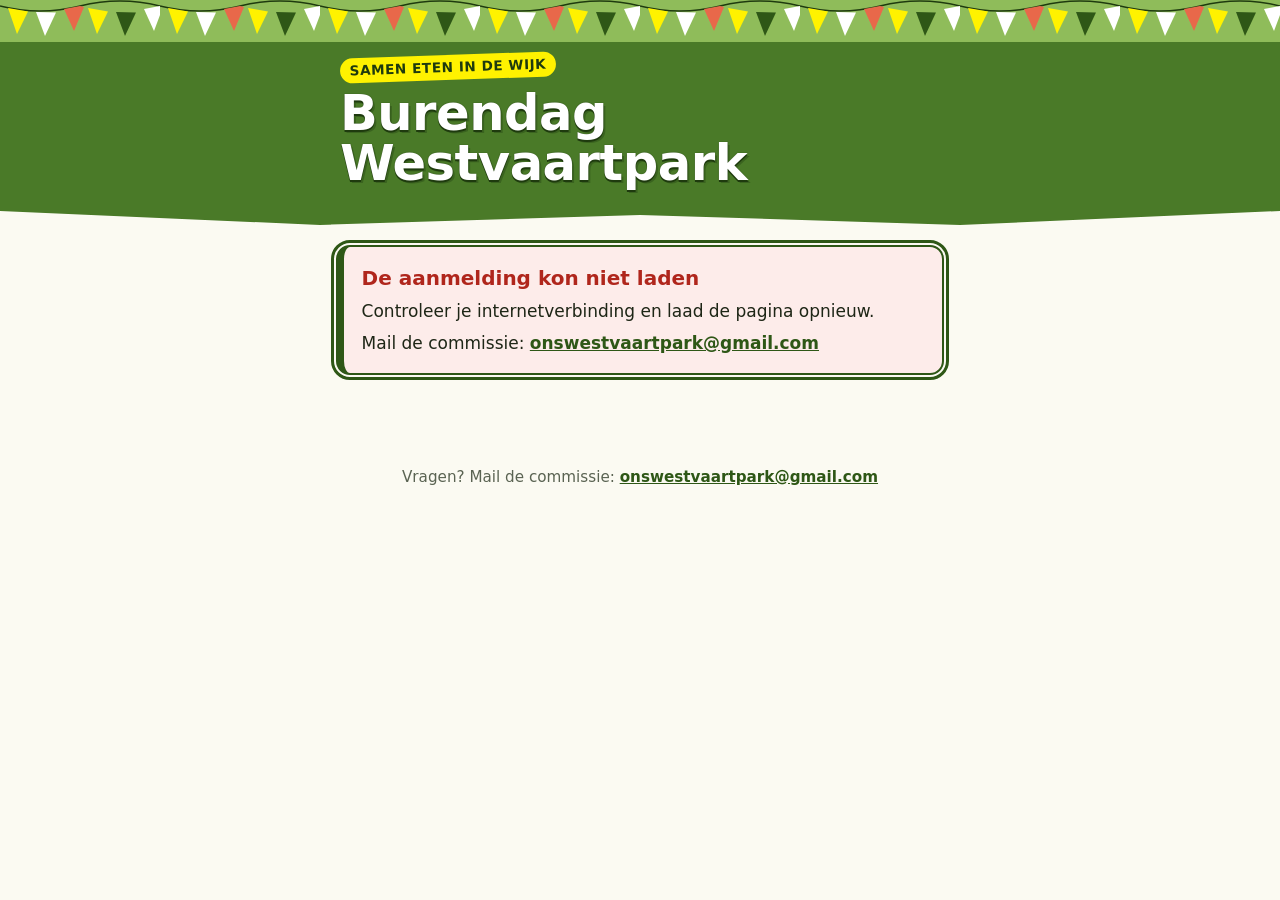
==== index.html @ 8e1620c6 "productiesite Co-Authored-By: Claude Opus 5.5 <noreply@anthropic.com>" ====
<!DOCTYPE html>
<html lang="nl">
<head>
  <meta charset="utf-8">
  <meta name="viewport" content="width=device-width, initial-scale=1">
  <meta name="theme-color" content="#8FBC5A">
  <!-- de wijziglink bevat het token; geef de url nooit door aan andere sites (zoals de betaalpagina) -->
  <meta name="referrer" content="no-referrer">
  <title>Aanmelden – Burendag Westvaartpark</title>
  <link rel="stylesheet" href="stijl.css">
</head>
<body>
  <header class="kop">
    <div class="vlaggetjes" aria-hidden="true"></div>
    <div class="kop-binnen">
      <p class="kop-boven">Samen eten in de wijk</p>
      <h1 id="titel">Burendag Westvaartpark</h1>
      <p class="kop-wanneer" id="wanneer"></p>
    </div>
  </header>

  <main class="inhoud">
    <noscript>
      <section class="melding melding-fout">
        <h2>Deze pagina heeft JavaScript nodig</h2>
        <p>Zet JavaScript aan in je browser, of mail de commissie: <a href="mailto:onswestvaartpark@gmail.com">onswestvaartpark@gmail.com</a></p>
      </section>
    </noscript>
    <p class="laden" id="laden" role="status">Even geduld, de aanmelding wordt geladen…</p>

    <!-- algemene meldingen: gesloten, nog niet open, onbekende link, geen verbinding -->
    <section class="melding" id="melding" hidden tabindex="-1" aria-live="polite"></section>

    <form id="formulier" novalidate hidden>
      <p class="intro" id="intro">Meld je huishouden aan voor het wijkfeest. Het invullen duurt een paar minuten.</p>

      <section class="blok" aria-labelledby="kop-adres">
        <h2 id="kop-adres"><span class="nr" aria-hidden="true">1</span> Jullie adres</h2>
        <div class="veld" data-veld="adres.straat">
          <label for="straat">Straat</label>
          <select id="straat" name="straat" autocomplete="address-line1" required>
            <option value="">Kies je straat</option>
          </select>
        </div>
        <div class="veld veld-smal" data-veld="adres.huisnummer">
          <label for="huisnummer">Huisnummer</label>
          <input id="huisnummer" name="huisnummer" type="text" inputmode="text" autocomplete="off" required aria-describedby="hint-huisnummer">
          <p class="hint" id="hint-huisnummer">Met eventuele toevoeging, bijvoorbeeld 27 of 27a.</p>
        </div>
        <p class="hint" id="hint-adres-vast" hidden>Je adres kun je hier niet wijzigen. Verhuisd of een fout? Mail de commissie.</p>
      </section>

      <section class="blok" aria-labelledby="kop-contact">
        <h2 id="kop-contact"><span class="nr" aria-hidden="true">2</span> Contactpersoon</h2>
        <div class="rij">
          <div class="veld" data-veld="contact.voornaam">
            <label for="voornaam">Voornaam</label>
            <input id="voornaam" name="voornaam" type="text" autocomplete="given-name" required>
          </div>
          <div class="veld" data-veld="contact.achternaam">
            <label for="achternaam">Achternaam <span class="optioneel">(mag leeg)</span></label>
            <input id="achternaam" name="achternaam" type="text" autocomplete="family-name">
          </div>
        </div>
        <div class="veld" data-veld="contact.email">
          <label for="email">E-mailadres</label>
          <input id="email" name="email" type="email" inputmode="email" autocomplete="email" required aria-describedby="hint-email">
          <p class="hint" id="hint-email">Hier sturen we de bevestiging en je persoonlijke wijziglink naartoe.</p>
        </div>
        <div class="veld" data-veld="contact.telefoon">
          <label for="telefoon">Telefoonnummer <span class="optioneel">(mag leeg)</span></label>
          <input id="telefoon" name="telefoon" type="tel" inputmode="tel" autocomplete="tel">
        </div>
      </section>

      <section class="blok" aria-labelledby="kop-personen" data-veld="personen">
        <h2 id="kop-personen"><span class="nr" aria-hidden="true">3</span> Wie komen er?</h2>
        <p class="hint">Zet iedereen van jullie huishouden erop die meedoet, jezelf ook.</p>
        <ol class="personen" id="personen"></ol>
        <button type="button" class="knop knop-licht" id="persoon-erbij">+ Nog iemand toevoegen</button>
      </section>

      <section class="blok" aria-labelledby="kop-hulp">
        <h2 id="kop-hulp"><span class="nr" aria-hidden="true">4</span> Een handje helpen?</h2>
        <fieldset class="keuzes" data-veld="hulp" id="hulp">
          <legend>Waar kunnen we op je rekenen? <span class="optioneel">(niet verplicht)</span></legend>
        </fieldset>
        <fieldset class="keuzes" data-veld="spullen" id="spullen">
          <legend>Spullen die je kunt uitlenen <span class="optioneel">(vul een aantal in)</span></legend>
        </fieldset>
      </section>

      <section class="blok" aria-labelledby="kop-betalen">
        <h2 id="kop-betalen"><span class="nr" aria-hidden="true">5</span> Betalen</h2>
        <div class="veld" data-veld="rekeninghouder">
          <label for="rekeninghouder">Naam op de bankrekening <span class="optioneel">(mag leeg)</span></label>
          <input id="rekeninghouder" name="rekeninghouder" type="text" autocomplete="cc-name" aria-describedby="hint-rekeninghouder">
          <p class="hint" id="hint-rekeninghouder">Alleen nodig als je betaalt van een rekening die niet op jouw naam staat, zodat we de betaling herkennen.</p>
          <p class="hint" id="hint-rekeninghouder-houden" hidden>Laat leeg om de eerder opgegeven naam te houden.</p>
        </div>
      </section>

      <section class="blok" aria-labelledby="kop-toestemming">
        <h2 id="kop-toestemming"><span class="nr" aria-hidden="true">6</span> Mogen we het onthouden?</h2>
        <div class="privacy" id="privacy">
          <p>Voor dit feest gebruiken we je gegevens alleen om de aanmelding, het eten en de betaling te regelen. Met de vinkjes hieronder kies je wat we daarna mogen bewaren. Alles staat standaard uit.</p>
          <ul>
            <li><strong>Wat:</strong> je contactgegevens, de voornamen van wie meedoet, bij kinderen alleen geboortemaand en &#8209;jaar, en of je wilt helpen of spullen uitleent. Dieetwensen alleen als je daar apart een vinkje voor zet.</li>
            <li><strong>Waarom:</strong> zodat we je volgend jaar opnieuw kunnen uitnodigen en je aanmelding alvast voor je kunnen invullen.</li>
            <li><strong>Hoe lang:</strong> ben je twee edities op rij niet geweest, dan wissen we je gegevens.</li>
            <li><strong>Wissen:</strong> in elke mail van ons staat het mailadres van de commissie. Mail ons en we verwijderen je gegevens.</li>
          </ul>
        </div>
        <div class="vinkje">
          <input type="checkbox" id="bewaren" name="bewaren">
          <label for="bewaren">Bewaar onze gegevens voor de burendag van volgend jaar</label>
        </div>
        <div class="vinkje">
          <input type="checkbox" id="dieetBewaren" name="dieetBewaren">
          <label for="dieetBewaren">Bewaar ook onze dieetwensen en allergieën</label>
        </div>
        <div class="vinkje">
          <input type="checkbox" id="activiteiten" name="activiteiten">
          <label for="activiteiten">Je mag ons mailen over andere activiteiten in de wijk</label>
        </div>
      </section>

      <!-- lokveld voor robots: mensen zien het niet en laten het leeg -->
      <div class="lokveld" aria-hidden="true">
        <label for="website">Website (niet invullen)</label>
        <input id="website" name="website" type="text" tabindex="-1" autocomplete="off">
      </div>

      <section class="bedrag" id="bedrag" aria-labelledby="kop-bedrag">
        <h2 id="kop-bedrag" class="bedrag-kop">Te betalen</h2>
        <div aria-live="polite" aria-atomic="true">
          <p class="bedrag-totaal" id="bedrag-totaal">€ 0</p>
          <ul class="bedrag-regels" id="bedrag-regels"></ul>
          <p class="bedrag-let" id="bedrag-let" hidden></p>
        </div>
      </section>

      <div class="foutoverzicht" id="foutoverzicht" role="alert" hidden tabindex="-1"></div>

      <div class="knoppen">
        <button type="submit" class="knop knop-hoofd" id="versturen">Aanmelden</button>
        <button type="button" class="knop knop-rand" id="afmelden" hidden>Afmelden</button>
      </div>
    </form>

    <!-- bij BESTAAT_AL -->
    <section class="melding melding-keuze" id="bestaat-al" hidden tabindex="-1" aria-labelledby="kop-bestaat-al">
      <h2 id="kop-bestaat-al">Dit adres is al aangemeld</h2>
      <p id="bestaat-al-tekst">Iemand op dit adres heeft zich al aangemeld. Wil je die aanmelding aanpassen? Vraag dan de persoonlijke link opnieuw aan; die komt naar het e-mailadres van die aanmelding.</p>
      <div class="knoppen">
        <button type="button" class="knop knop-hoofd" id="link-opnieuw">Stuur mijn wijziglink opnieuw</button>
        <button type="button" class="knop knop-rand" id="tweede-huishouden">Wij zijn een tweede huishouden op dit adres</button>
        <button type="button" class="knop knop-tekst" id="terug-naar-formulier">Terug naar het formulier</button>
      </div>
    </section>

    <!-- na succes -->
    <section class="klaar" id="klaar" hidden tabindex="-1" aria-labelledby="kop-klaar">
      <h2 id="kop-klaar">Gelukt!</h2>
      <p id="klaar-tekst"></p>
      <div class="betaalblok" id="betaalblok" hidden>
        <p class="bedrag-totaal" id="klaar-bedrag"></p>
        <a class="knop knop-hoofd" id="betaalknop" hidden rel="noopener noreferrer">Nu betalen</a>
        <p id="betaal-volgt" hidden>De betaallink volgt per mail.</p>
      </div>
      <div class="wijziglink" id="wijziglink-blok" hidden>
        <h3>Jullie persoonlijke wijziglink</h3>
        <p>Bewaar deze link goed: hiermee kun je later je aanmelding aanpassen of afmelden. Hij staat ook in de bevestigingsmail.</p>
        <p class="link"><a id="wijziglink"></a></p>
        <button type="button" class="knop knop-licht" id="kopieer">Kopieer de link</button>
        <span class="gekopieerd" id="gekopieerd" role="status"></span>
      </div>
    </section>
  </main>

  <footer class="voet">
    <p>Vragen? Mail de commissie: <a id="contact-voet" href="mailto:onswestvaartpark@gmail.com">onswestvaartpark@gmail.com</a></p>
  </footer>

  <script src="config.js"></script>
  <script src="gedeeld/leeftijd.js"></script>
  <script src="gedeeld/adrescode.js"></script>
  <script src="gedeeld/bedrag.js"></script>
  <script src="gedeeld/validatie.js"></script>
  <script src="verzoek.js"></script>
  <script src="api.js"></script>
  <script src="formulier.js"></script>
  <script src="app.js"></script>
</body>
</html>
---- stijl.css ----
/* Burendag Westvaartpark – huisstijl van de flyer: groen #8FBC5A, geel #FFF200, witte tekst op groen, vlaggetjes.
   De kopband achter de witte titel is een donkerder groen uit dezelfde familie (#4A7A28): wit daarop haalt 5,1:1
   (flyergroen zou 2,2:1 zijn). De vlaggetjeslijn erboven blijft flyergroen.
   Eerst voor de telefoon; vanaf 40rem iets ruimer. */

:root {
  --groen: #8FBC5A;
  --groen-kop: #4A7A28;
  --groen-donker: #2E5716;
  --groen-diep: #1E3A0E;
  --groen-zacht: #EDF5E2;
  --geel: #FFF200;
  --geel-zacht: #FFFBB8;
  --inkt: #1E2616;
  --grijs: #5A6352;
  --papier: #FBFAF2;
  --wit: #FFFFFF;
  --rand: #CFD8C3;
  --fout: #B0261C;
  --fout-zacht: #FDECEA;
  --rond: 14px;
  --letter: ui-rounded, "SF Pro Rounded", "Nunito", "Segoe UI", system-ui, -apple-system, Roboto, sans-serif;
}

* { box-sizing: border-box; }
[hidden] { display: none !important; }

html { -webkit-text-size-adjust: 100%; }
body {
  margin: 0;
  font-family: var(--letter);
  font-size: 1.0625rem;
  line-height: 1.5;
  color: var(--inkt);
  background: var(--papier);
}

/* ---- kop met vlaggetjeslijn ---- */
.kop {
  background: var(--groen-kop);
  color: var(--wit);
  padding-bottom: 2.25rem;
  position: relative;
  /* golvende onderrand, als een grasveld */
  clip-path: polygon(0 0, 100% 0, 100% calc(100% - 14px), 75% 100%, 50% calc(100% - 10px), 25% 100%, 0 calc(100% - 14px));
}
.vlaggetjes {
  height: 42px;
  background-color: var(--groen);
  background-repeat: repeat-x;
  background-size: 160px 42px;
  background-image: url("data:image/svg+xml,%3Csvg xmlns='http://www.w3.org/2000/svg' width='160' height='42' viewBox='0 0 160 42'%3E%3Cpath d='M0 6 Q40 16 80 6 T160 6' fill='none' stroke='%231E3A0E' stroke-width='1.6'/%3E%3Cpath d='M8 8 L28 11.5 L17 34 Z' fill='%23FFF200'/%3E%3Cpath d='M36 12 L56 12.5 L45 36 Z' fill='%23FFFFFF'/%3E%3Cpath d='M64 9 L80 6 L84 7 L74 31 Z' fill='%23E8684A'/%3E%3Cpath d='M88 8 L108 11.5 L97 34 Z' fill='%23FFF200'/%3E%3Cpath d='M116 12 L136 12.5 L125 36 Z' fill='%232E5716'/%3E%3Cpath d='M144 9 L160 6 L163 7 L154 31 Z' fill='%23FFFFFF'/%3E%3C/svg%3E");
}
.kop-binnen {
  max-width: 40rem;
  margin: 0 auto;
  padding: 0.75rem 1.25rem 0;
}
.kop-boven {
  display: inline-block;
  margin: 0 0 0.5rem;
  padding: 0.15rem 0.6rem;
  background: var(--geel);
  color: var(--groen-diep);
  font-weight: 800;
  font-size: 0.85rem;
  letter-spacing: 0.04em;
  text-transform: uppercase;
  border-radius: 999px;
  transform: rotate(-2deg);
}
.kop h1 {
  margin: 0;
  font-size: clamp(2rem, 9vw, 3.1rem);
  line-height: 1.02;
  font-weight: 900;
  letter-spacing: -0.01em;
  /* witte letters op groen zoals op de flyer; op de donkere kopband is het contrast 5,1:1 */
  text-shadow: 0 2px 0 var(--groen-diep), 0 0 1px var(--groen-diep), 2px 3px 0 rgba(30, 58, 14, 0.35);
}
.kop-wanneer {
  margin: 0.6rem 0 0;
  font-weight: 700;
  font-size: 1.05rem;
  color: var(--wit);
}
.kop-wanneer:empty { display: none; }

/* ---- inhoud ---- */
.inhoud {
  max-width: 40rem;
  margin: 0 auto;
  padding: 1.25rem 1rem 2rem;
}
.intro { font-size: 1.1rem; margin: 0 0.25rem 1.25rem; }
.laden { color: var(--grijs); text-align: center; padding: 2rem 0; }

.blok {
  background: var(--wit);
  border: 1px solid var(--rand);
  border-radius: var(--rond);
  padding: 1.1rem 1rem 1.25rem;
  margin: 0 0 1rem;
}
.blok h2 {
  display: flex;
  align-items: center;
  gap: 0.6rem;
  margin: 0 0 0.9rem;
  font-size: 1.3rem;
  line-height: 1.2;
  color: var(--groen-diep);
}
.nr {
  flex: none;
  display: inline-grid;
  place-items: center;
  width: 2rem;
  height: 2rem;
  border-radius: 50%;
  background: var(--geel);
  color: var(--groen-diep);
  font-weight: 900;
  font-size: 1.05rem;
  box-shadow: inset 0 0 0 2px var(--groen-diep);
}

/* ---- velden ---- */
.veld { margin: 0 0 0.9rem; }
.veld:last-child { margin-bottom: 0; }
label, legend { font-weight: 700; }
.veld > label { display: block; margin: 0 0 0.3rem; }
.optioneel { font-weight: 400; color: var(--grijs); font-size: 0.92em; }
.hint { margin: 0.3rem 0 0; color: var(--grijs); font-size: 0.95rem; }

input[type=text], input[type=email], input[type=tel], input[type=number], select {
  width: 100%;
  min-height: 3rem;
  padding: 0.6rem 0.75rem;
  font: inherit;
  color: var(--inkt);
  background: var(--wit);
  border: 2px solid var(--rand);
  border-radius: 10px;
  appearance: none;
}
select {
  background-image: linear-gradient(45deg, transparent 50%, var(--groen-donker) 50%), linear-gradient(135deg, var(--groen-donker) 50%, transparent 50%);
  background-position: calc(100% - 1.15rem) 55%, calc(100% - 0.8rem) 55%;
  background-size: 0.35rem 0.35rem;
  background-repeat: no-repeat;
  padding-right: 2.2rem;
}
input:focus, select:focus, button:focus-visible, a:focus-visible, [tabindex="-1"]:focus-visible {
  outline: 3px solid var(--groen-donker);
  outline-offset: 2px;
  border-color: var(--groen-donker);
}
input[readonly], select:disabled { background-color: var(--groen-zacht); color: var(--grijs); }
.veld-smal input { max-width: 11rem; }

.rij { display: grid; gap: 0 0.9rem; }
@media (min-width: 30rem) {
  .rij { grid-template-columns: 1fr 1fr; }
}

fieldset { border: 0; margin: 0 0 1rem; padding: 0; min-width: 0; }
legend { padding: 0; margin: 0 0 0.45rem; }

.vinkje, .soort-keuze {
  display: flex;
  align-items: flex-start;
  gap: 0.65rem;
  padding: 0.35rem 0;
}
.vinkje label, .soort-keuze label { font-weight: 500; cursor: pointer; padding-top: 0.1rem; }
input[type=checkbox], input[type=radio] {
  flex: none;
  width: 1.5rem;
  height: 1.5rem;
  margin: 0.05rem 0 0;
  accent-color: var(--groen-donker);
}

.keuzes { display: grid; gap: 0 1rem; }
@media (min-width: 30rem) {
  .keuzes { grid-template-columns: 1fr 1fr; }
  .keuzes > legend { grid-column: 1 / -1; }
}
.spul { display: flex; align-items: center; justify-content: space-between; gap: 0.75rem; padding: 0.25rem 0; }
.spul label { font-weight: 500; }
.spul input { width: 5.5rem; flex: none; text-align: center; }

/* ---- personen ---- */
.personen { list-style: none; margin: 0 0 0.9rem; padding: 0; }
.persoon {
  border: 2px solid var(--groen);
  border-radius: var(--rond);
  padding: 0.9rem 0.9rem 0.6rem;
  margin: 0 0 0.9rem;
  background: linear-gradient(var(--groen-zacht), var(--wit) 5rem);
}
.persoon-kop { display: flex; align-items: center; justify-content: space-between; margin: 0 0 0.6rem; }
.persoon-titel { margin: 0; font-size: 1.1rem; color: var(--groen-diep); }
.soort { display: flex; flex-wrap: wrap; gap: 0 1.25rem; }
.soort > legend { width: 100%; }
.kindvelden {
  background: var(--geel-zacht);
  border-radius: 10px;
  padding: 0.75rem;
  margin: 0 0 1rem;
}
.kindvelden .veld { margin-bottom: 0.4rem; }
.keuzes-klein { gap: 0 0.75rem; }
@media (min-width: 22rem) {
  .keuzes-klein { grid-template-columns: 1fr 1fr; }
  .keuzes-klein > legend { grid-column: 1 / -1; }
}

/* ---- knoppen ---- */
.knop {
  display: inline-flex;
  align-items: center;
  justify-content: center;
  min-height: 3rem;
  padding: 0.7rem 1.25rem;
  font: inherit;
  font-weight: 800;
  text-decoration: none;
  border-radius: 999px;
  border: 2px solid var(--groen-diep);
  cursor: pointer;
}
.knop:disabled { opacity: 0.6; cursor: progress; }
.knop-hoofd {
  background: var(--geel);
  color: var(--groen-diep);
  box-shadow: 0 4px 0 var(--groen-diep);
  font-size: 1.15rem;
}
.knop-hoofd:active:not(:disabled) { transform: translateY(3px); box-shadow: 0 1px 0 var(--groen-diep); }
.knop-rand { background: var(--wit); color: var(--groen-diep); }
.knop-licht { background: var(--groen-zacht); color: var(--groen-diep); border-style: dashed; }
.knop-tekst { background: none; border-color: transparent; color: var(--groen-donker); text-decoration: underline; padding: 0.4rem 0.5rem; min-height: 2.75rem; font-weight: 700; }
.knoppen { display: grid; gap: 0.9rem; margin: 1.25rem 0 0; }
@media (min-width: 30rem) {
  .knoppen { grid-template-columns: auto auto; justify-content: start; align-items: center; }
}

/* ---- bedrag ---- */
.bedrag {
  background: var(--geel);
  border: 2px solid var(--groen-diep);
  border-radius: var(--rond);
  padding: 1rem 1.1rem;
  margin: 1.5rem 0 0;
  color: var(--groen-diep);
  box-shadow: 5px 5px 0 var(--groen);
}
.bedrag-kop { margin: 0; font-size: 1rem; text-transform: uppercase; letter-spacing: 0.05em; }
.bedrag-totaal { margin: 0.1rem 0 0.4rem; font-size: 2.4rem; font-weight: 900; line-height: 1.1; font-variant-numeric: tabular-nums; }
.bedrag-regels { list-style: none; margin: 0; padding: 0; }
.bedrag-regels li { display: flex; justify-content: space-between; gap: 1rem; padding: 0.2rem 0; border-top: 1px dashed rgba(30, 58, 14, 0.35); }
.bedrag-regel-som { font-variant-numeric: tabular-nums; font-weight: 700; }
.bedrag-let { margin: 0.5rem 0 0; font-size: 0.95rem; }

/* ---- fouten en meldingen ---- */
.fout {
  margin: 0.35rem 0 0;
  color: var(--fout);
  font-weight: 700;
  font-size: 0.97rem;
}
.fout::before { content: "! "; }
.heeft-fout input, .heeft-fout select { border-color: var(--fout); }
fieldset.heeft-fout, section.heeft-fout { box-shadow: -4px 0 0 var(--fout); padding-left: 0.6rem; }
.blok.heeft-fout { padding-left: 1rem; }
.foutoverzicht {
  margin: 1rem 0 0;
  padding: 0.9rem 1rem;
  background: var(--fout-zacht);
  border: 2px solid var(--fout);
  border-radius: var(--rond);
  color: var(--fout);
}
.foutoverzicht p { margin: 0 0 0.3rem; font-weight: 800; }
.foutoverzicht ul { margin: 0; padding-left: 1.2rem; }

.melding {
  background: var(--wit);
  border: 2px solid var(--groen);
  border-left-width: 8px;
  border-radius: var(--rond);
  padding: 1rem 1.1rem;
  margin: 0 0 1.25rem;
}
.melding h2 { margin: 0 0 0.4rem; font-size: 1.25rem; color: var(--groen-diep); }
.melding p { margin: 0.4rem 0 0; }
.melding-fout { border-color: var(--fout); background: var(--fout-zacht); }
.melding-fout h2 { color: var(--fout); }
.melding-goed { border-color: var(--groen-donker); background: var(--groen-zacht); }

/* ---- klaar ---- */
.klaar {
  background: var(--wit);
  border: 2px solid var(--groen-diep);
  border-radius: var(--rond);
  padding: 1.25rem 1.1rem;
  text-align: left;
}
.klaar h2 {
  margin: 0 0 0.5rem;
  font-size: 1.7rem;
  line-height: 1.15;
  color: var(--groen-diep);
}
.betaalblok {
  background: var(--geel);
  border-radius: var(--rond);
  padding: 1rem;
  margin: 1rem 0;
  color: var(--groen-diep);
}
.betaalblok .knop { width: 100%; }
.betaalblok p { margin: 0.4rem 0 0; }
.wijziglink { border-top: 2px dashed var(--rand); margin-top: 1.25rem; padding-top: 1rem; }
.wijziglink h3 { margin: 0 0 0.3rem; font-size: 1.1rem; }
.link { word-break: break-all; background: var(--groen-zacht); padding: 0.6rem 0.75rem; border-radius: 10px; font-size: 0.95rem; }
.gekopieerd { margin-left: 0.6rem; color: var(--groen-donker); font-weight: 700; }

a { color: var(--groen-donker); font-weight: 700; }

/* ---- privacy ---- */
.privacy {
  background: var(--groen-zacht);
  border-radius: 10px;
  padding: 0.75rem 0.9rem;
  margin: 0 0 0.9rem;
  font-size: 0.97rem;
}
.privacy p { margin: 0 0 0.5rem; }
.privacy ul { margin: 0; padding-left: 1.1rem; }
.privacy li { margin: 0.25rem 0; }

/* ---- lokveld: buiten beeld, niet weg (sommige robots slaan display:none over) ---- */
.lokveld { position: absolute; left: -10000px; top: auto; width: 1px; height: 1px; overflow: hidden; }

/* ---- voet ---- */
.voet {
  text-align: center;
  padding: 1.5rem 1rem 2.5rem;
  color: var(--grijs);
  font-size: 0.95rem;
}

@media (prefers-reduced-motion: no-preference) {
  .knop-hoofd { transition: transform 0.08s ease, box-shadow 0.08s ease; }
}
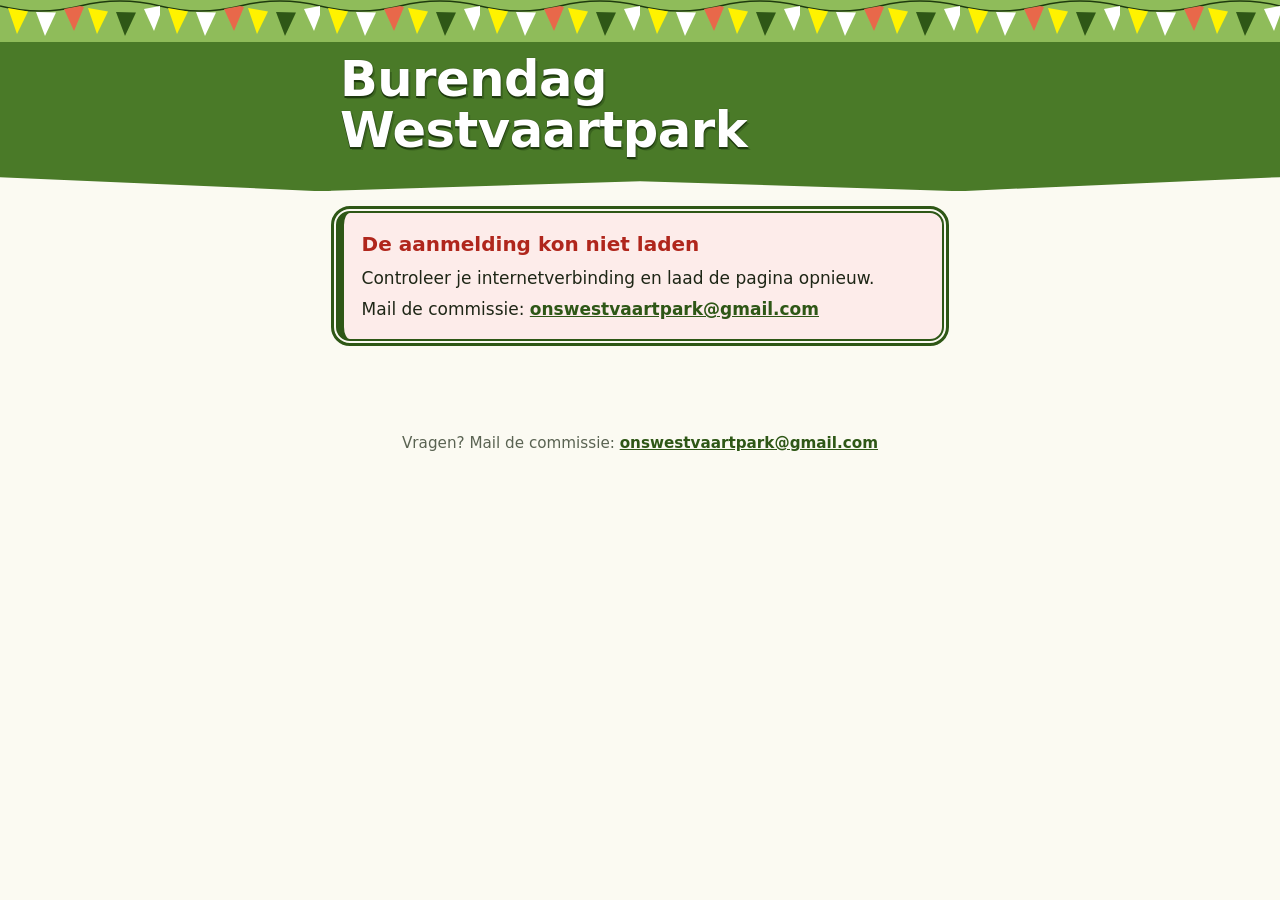
==== commit 776e34c8: "productiesite: kopregel, bijdrage, elders, hulpverlener, iets anders Co-Authored-By: Claude Opus 5.5" ====
--- a/index.html
+++ b/index.html
@@ -13,7 +13,7 @@
   <header class="kop">
     <div class="vlaggetjes" aria-hidden="true"></div>
     <div class="kop-binnen">
-      <p class="kop-boven">Samen eten in de wijk</p>
+      <p class="kop-boven" id="kop-boven" hidden></p>
       <h1 id="titel">Burendag Westvaartpark</h1>
       <p class="kop-wanneer" id="wanneer"></p>
     </div>
@@ -42,10 +42,18 @@
             <option value="">Kies je straat</option>
           </select>
         </div>
-        <div class="veld veld-smal" data-veld="adres.huisnummer">
-          <label for="huisnummer">Huisnummer</label>
-          <input id="huisnummer" name="huisnummer" type="text" inputmode="text" autocomplete="off" required aria-describedby="hint-huisnummer">
-          <p class="hint" id="hint-huisnummer">Met eventuele toevoeging, bijvoorbeeld 27 of 27a.</p>
+        <div class="rij">
+          <!-- alleen bij "Elders (andere straat)": de straat zelf intypen -->
+          <div class="veld" data-veld="adres.straatElders" id="veld-straat-elders" hidden>
+            <label for="straatElders">Straat</label>
+            <input id="straatElders" name="straatElders" type="text" maxlength="100" autocomplete="off" aria-describedby="hint-straat-elders">
+            <p class="hint" id="hint-straat-elders">De straat waar je woont.</p>
+          </div>
+          <div class="veld veld-smal" data-veld="adres.huisnummer">
+            <label for="huisnummer">Huisnummer</label>
+            <input id="huisnummer" name="huisnummer" type="text" inputmode="text" autocomplete="off" required aria-describedby="hint-huisnummer">
+            <p class="hint" id="hint-huisnummer">Met eventuele toevoeging, bijvoorbeeld 27 of 27a.</p>
+          </div>
         </div>
         <p class="hint" id="hint-adres-vast" hidden>Je adres kun je hier niet wijzigen. Verhuisd of een fout? Mail de commissie.</p>
       </section>
@@ -132,7 +140,7 @@
       </div>
 
       <section class="bedrag" id="bedrag" aria-labelledby="kop-bedrag">
-        <h2 id="kop-bedrag" class="bedrag-kop">Te betalen</h2>
+        <h2 id="kop-bedrag" class="bedrag-kop">Jouw bijdrage</h2>
         <div aria-live="polite" aria-atomic="true">
           <p class="bedrag-totaal" id="bedrag-totaal">€ 0</p>
           <ul class="bedrag-regels" id="bedrag-regels"></ul>
--- a/stijl.css
+++ b/stijl.css
@@ -190,6 +190,8 @@
 .spul { display: flex; align-items: center; justify-content: space-between; gap: 0.75rem; padding: 0.25rem 0; }
 .spul label { font-weight: 500; }
 .spul input { width: 5.5rem; flex: none; text-align: center; }
+.spul-anders label { flex: none; }
+.spul-anders .anders-wat { flex: 1 1 auto; width: auto; min-width: 0; text-align: left; }
 
 /* ---- personen ---- */
 .personen { list-style: none; margin: 0 0 0.9rem; padding: 0; }
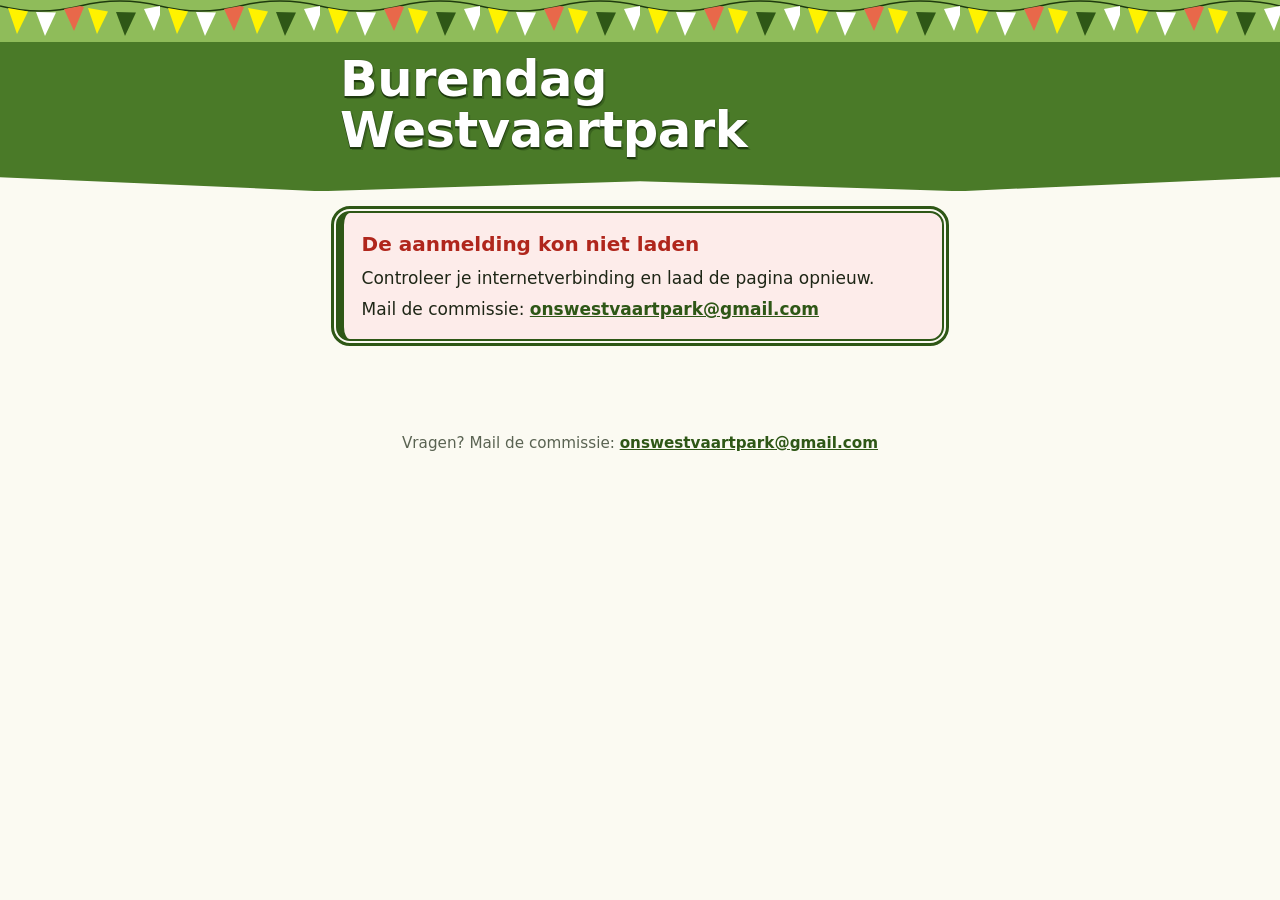
==== commit 5023c922: "productiesite: bedankpagina met betalen als laatste stap Co-Authored-By: Claude Opus 5.5 <noreply@an" ====
--- a/index.html
+++ b/index.html
@@ -170,10 +170,13 @@
     <!-- na succes -->
     <section class="klaar" id="klaar" hidden tabindex="-1" aria-labelledby="kop-klaar">
       <h2 id="kop-klaar">Gelukt!</h2>
+      <div class="afrondblok" id="afrondblok" hidden>
+        <p class="afrond-regel" id="afrond-regel"></p>
+        <a class="knop knop-hoofd" id="betaalknop" rel="noopener noreferrer">Nu betalen</a>
+      </div>
       <p id="klaar-tekst"></p>
       <div class="betaalblok" id="betaalblok" hidden>
         <p class="bedrag-totaal" id="klaar-bedrag"></p>
-        <a class="knop knop-hoofd" id="betaalknop" hidden rel="noopener noreferrer">Nu betalen</a>
         <p id="betaal-volgt" hidden>De betaallink volgt per mail.</p>
       </div>
       <div class="wijziglink" id="wijziglink-blok" hidden>
--- a/stijl.css
+++ b/stijl.css
@@ -325,6 +325,22 @@
 }
 .betaalblok .knop { width: 100%; }
 .betaalblok p { margin: 0.4rem 0 0; }
+.afrondblok {
+  background: var(--geel);
+  border: 2px solid var(--groen-diep);
+  border-radius: var(--rond);
+  padding: 1rem;
+  margin: 0.5rem 0 1.25rem;
+  color: var(--groen-diep);
+  box-shadow: 5px 5px 0 var(--groen);
+}
+.afrond-regel { margin: 0 0 0.9rem; font-size: 1.35rem; font-weight: 900; line-height: 1.25; }
+.afrondblok .knop { width: 100%; min-height: 3.5rem; font-size: 1.3rem; }
+@media (min-width: 30rem) {
+  .afrondblok .knop { width: auto; min-width: 16rem; }
+}
+.klaar-afronden #klaar-tekst, .klaar-afronden .wijziglink { font-size: 0.95rem; color: var(--grijs); }
+.klaar-afronden .wijziglink h3 { font-size: 1rem; }
 .wijziglink { border-top: 2px dashed var(--rand); margin-top: 1.25rem; padding-top: 1rem; }
 .wijziglink h3 { margin: 0 0 0.3rem; font-size: 1.1rem; }
 .link { word-break: break-all; background: var(--groen-zacht); padding: 0.6rem 0.75rem; border-radius: 10px; font-size: 0.95rem; }
